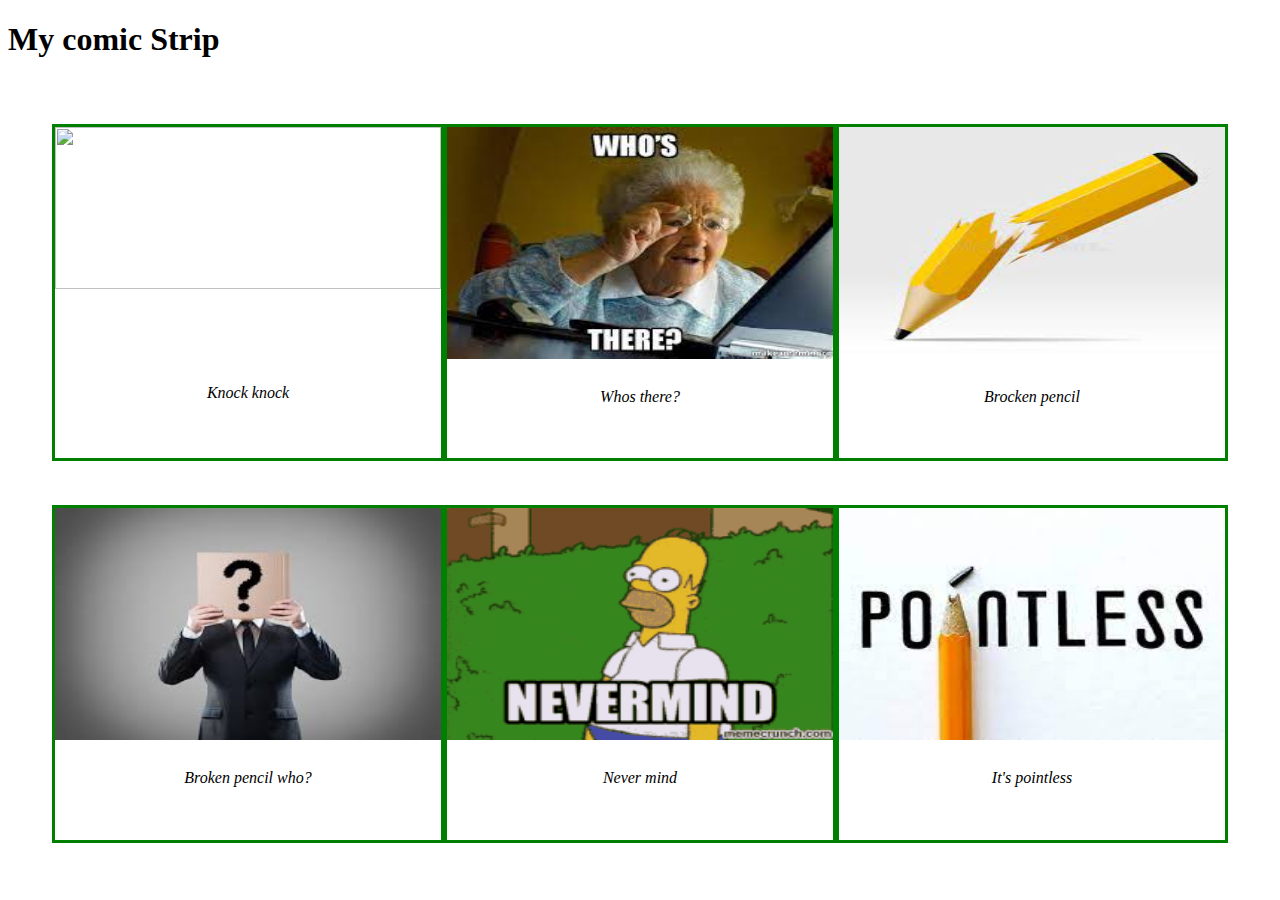
==== Dev/Week1/comic/index.html @ 21fd0812 "comic" ====
<!DOCTYPE html>
<!--[if lt IE 7]>      <html class="no-js lt-ie9 lt-ie8 lt-ie7"> <![endif]-->
<!--[if IE 7]>         <html class="no-js lt-ie9 lt-ie8"> <![endif]-->
<!--[if IE 8]>         <html class="no-js lt-ie9"> <![endif]-->
<!--[if gt IE 8]>      <html class="no-js"> <!--<![endif]-->
<html>
    <head>
        <meta charset="utf-8">
        <meta http-equiv="X-UA-Compatible" content="IE=edge">
        <title></title>
        <meta name="description" content="">
        <meta name="viewport" content="width=device-width, initial-scale=1">
        <link rel="stylesheet" href="style.css">
    </head>
    <body>
       <h1 class="title"> My comic Strip</h1>
       <div class="comicContainer">
          <div class="rowOne">
            <div class="block">
              <img src="https://encrypted-tbn0.gstatic.com/images?q=tbn:ANd9GcQ9d_KV0EDeUK70Ngv-N2-Muq6s_SKSazGs5Q&usqp=CAU" alt="" class="pic">
               <p class="punchLine">Knock knock</p>
           </div>
            <div class="block">
                <img src="[data-uri]" alt="" class="pic">
              <p class="punchLine">Whos there?</p>
            </div>
            <div class="block">
                <img src="[data-uri]" alt="" class="pic">
              <p class="punchLine">Brocken pencil</p>
            </div>

          </div>
          <div class="rowTwo">
            <div class="block">
                <img src="[data-uri]" alt="" class="pic">
                <p class="punchLine">Broken pencil who?</p>
  
              </div>
              <div class="block">
                  <img src="[data-uri]" alt="" class="pic">
                <p class="punchLine">Never mind</p>
              </div>
              <div class="block">
                  <img src="[data-uri]" alt="" class="pic">
                <p class="punchLine">It's pointless</p>
              </div>
           </div>
        </div>
        <script src="" async defer></script>
    </body>
</html>
---- Dev/Week1/comic/style.css ----
.comicContainer{
    /*border: solid;*/
    padding:1em;
    height:75vh;
}
.rowOne, .rowTwo{
    /* border:solid navy; */
    height:50%;
    margin:12px;
    display: flex;
    justify-content: space-between;
    padding:1em;
    }
.block{
   border:solid green; 
    width:33%;
}

.pic{
    /*border:solid purple;*/
   /* background-color:purple; */
    width:100%;
    height:70%;
}
.punchLine{
   /* border:solid red; */
   font-style:italic;
    height:15%;
    text-align:center;
    margin-top:25px;
}
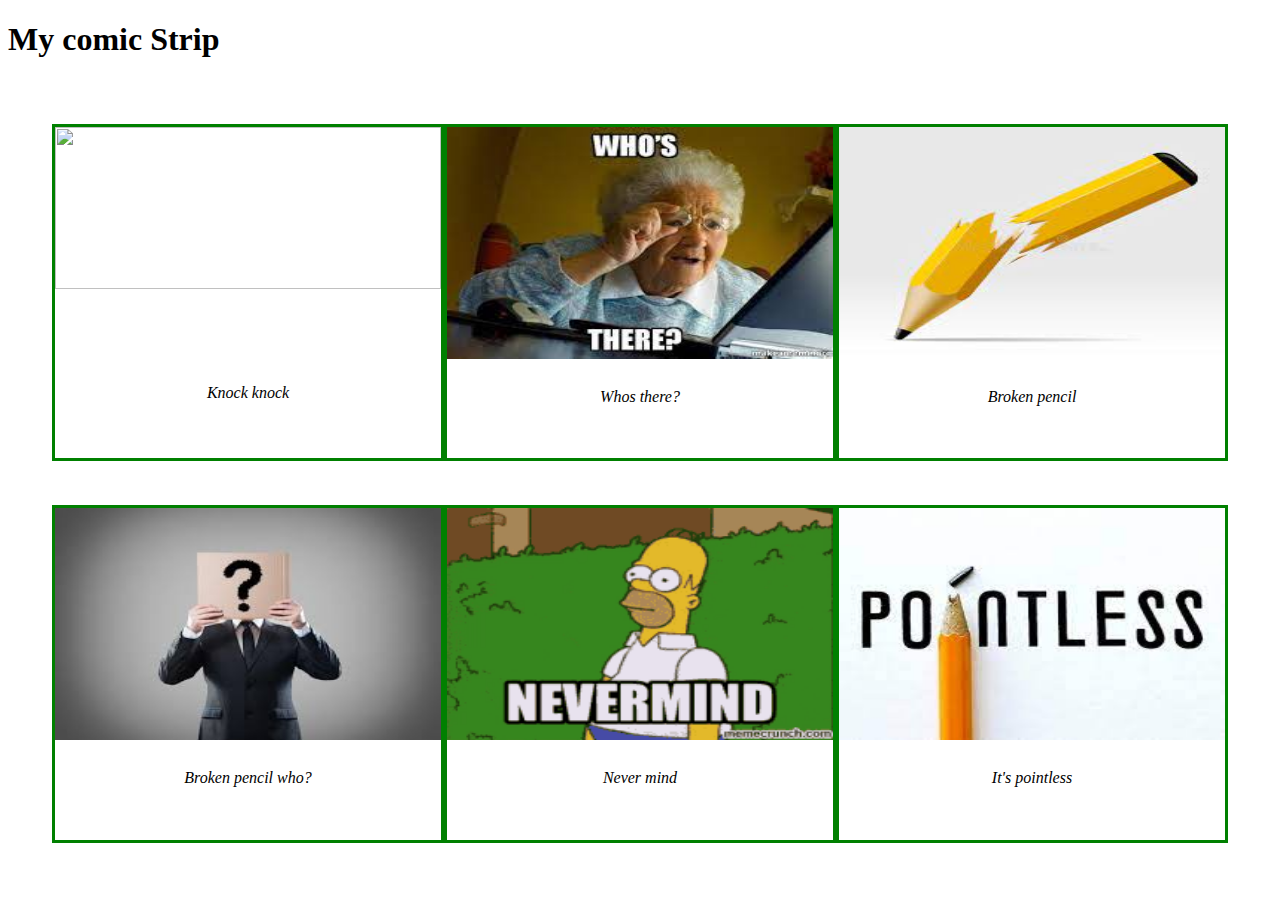
==== commit 15e601c6: "datatypes" ====
--- a/Dev/Week1/comic/index.html
+++ b/Dev/Week1/comic/index.html
@@ -26,7 +26,7 @@
             </div>
             <div class="block">
                 <img src="[data-uri]" alt="" class="pic">
-              <p class="punchLine">Brocken pencil</p>
+              <p class="punchLine">Broken pencil</p>
             </div>
 
           </div>
